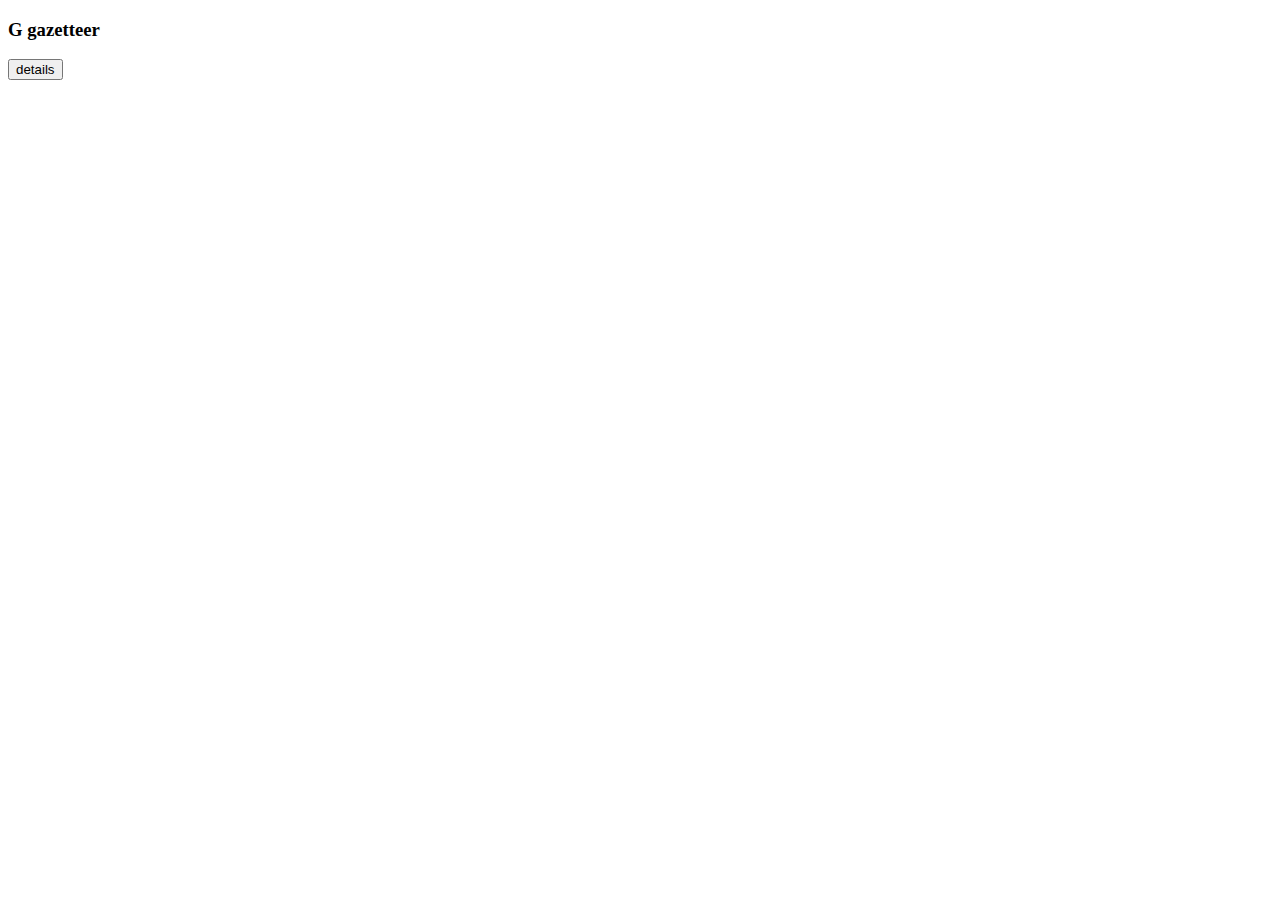
==== index.html @ 1288a9f4 "hard code paging" ====
<!doctype html>
<html lang="en">
  <head>
    <meta charset="utf-8">
    <meta name="viewport" content="width=device-width, initial-scale=1, shrink-to-fit=no">
    <meta name="author" content="Fabio Soggia">
    <link rel="stylesheet" href="https://stackpath.bootstrapcdn.com/bootstrap/4.1.3/css/bootstrap.min.css" integrity="sha384-MCw98/SFnGE8fJT3GXwEOngsV7Zt27NXFoaoApmYm81iuXoPkFOJwJ8ERdknLPMO" crossorigin="anonymous">
    <link rel="stylesheet" href="https://unpkg.com/leaflet@1.7.1/dist/leaflet.css"
   integrity="sha512-xodZBNTC5n17Xt2atTPuE1HxjVMSvLVW9ocqUKLsCC5CXdbqCmblAshOMAS6/keqq/sMZMZ19scR4PsZChSR7A=="
   crossorigin=""/>
   <script src="https://unpkg.com/leaflet@1.7.1/dist/leaflet.js"
   integrity="sha512-XQoYMqMTK8LvdxXYG3nZ448hOEQiglfqkJs1NOQV44cWnUrBc8PkAOcXy20w0vlaXaVUearIOBhiXZ5V3ynxwA=="
   crossorigin=""></script>
    <link rel="stylesheet" href="./libs/css/style.css">
    <title>gazetteer</title>
  </head>
  <body class="bg-info">
      <header class="bg-primary">
          <h3 class="text-center">G gazetteer</h3>
      </header>
      <main>
          <button id="myBtn">details</button>
          <section id="myModal" class="modal">
              <div class="container modal-content">
                <div class="row">
                    <div class="modal-country col">
                        <span class="close">&times;</span>
                        <h3 id="flag" class="text-center">country flag</h3>
                    </div>
                    <div class="row modal-body">
                        <table>
                            <tr>
                                <td>Country:</td>
                                <td id="txtCountry">country</td>
                            </tr>
                            <tr>
                                <td>Capital:</td>
                                <td id="txtCapital">cap</td>
                            </tr>
                            <tr>
                                <td>Population:</td>
                                <td id="txtPop">pop</td>
                            </tr>
                            <tr>
                                <td>Currency:</td>
                                <td id="txtCurrency">currency</td>
                            </tr>
                            <tr>
                                <td>Weather:</td>
                                <td id="txtWeather">Weather</td>
                            </tr>
                            <tr>
                                <td>Covid cases:</td>
                                <td id="txtCases">cases</td>
                            </tr>
                            <tr>
                                <td>Covid deaths:</td>
                                <td id="txtDeaths">deaths</td>
                            </tr>
                        </table>
                    </div>
                </div>
              </div>
          </section>

          <section>
            <div class="container">
                <div class="row">
                    <div id="map" class="col"></div>
                </div>
            </div>
          </section>
      </main>



    <script src="https://code.jquery.com/jquery-3.3.1.slim.min.js" integrity="sha384-q8i/X+965DzO0rT7abK41JStQIAqVgRVzpbzo5smXKp4YfRvH+8abtTE1Pi6jizo" crossorigin="anonymous"></script>
    <script src="https://cdnjs.cloudflare.com/ajax/libs/popper.js/1.14.3/umd/popper.min.js" integrity="sha384-ZMP7rVo3mIykV+2+9J3UJ46jBk0WLaUAdn689aCwoqbBJiSnjAK/l8WvCWPIPm49" crossorigin="anonymous"></script>
    <script src="https://stackpath.bootstrapcdn.com/bootstrap/4.1.3/js/bootstrap.min.js" integrity="sha384-ChfqqxuZUCnJSK3+MXmPNIyE6ZbWh2IMqE241rYiqJxyMiZ6OW/JmZQ5stwEULTy" crossorigin="anonymous"></script>

    <script src="./libs/js/script.js"></script>
  </body>
</html>
---- libs/css/style.css ----
/* The Modal (background) */
.modal {
    display: none; /* Hidden by default */
    position: fixed; /* Stay in place */
    z-index: 1; /* Sit on top */
    padding-top: 100px; /* Location of the box */
    left: 0;
    top: 0;
    width: 100%; /* Full width */
    height: 100%; /* Full height */
    overflow: auto; /* Enable scroll if needed */
    background-color: rgb(0,0,0); /* Fallback color */
    background-color: rgba(0,0,0,0.4); /* Black w/ opacity */
  }

  /* Modal Content */
.modal-content {
    position: relative;
    background-color: #fefefe;
    margin: auto;
    padding: 0 10vw;
    border: 1px solid #888;
    width: 80%;
    box-shadow: 0 4px 8px 0 rgba(0,0,0,0.2),0 6px 20px 0 rgba(0,0,0,0.19);
    -webkit-animation-name: animatetop;
    -webkit-animation-duration: 0.4s;
    animation-name: animatetop;
    animation-duration: 0.4s
  }

  /* Add Animation */
@-webkit-keyframes animatetop {
    from {top:-300px; opacity:0} 
    to {top:0; opacity:1}
  }
  
@keyframes animatetop {
    from {top:-300px; opacity:0}
    to {top:0; opacity:1}
  }
  
  /* The Close Button */
.close {
    color: white;
    float: right;
    font-size: 28px;
    font-weight: bold;
  }

.close:hover,
.close:focus {
    color: #000;
    text-decoration: none;
    cursor: pointer;
  }
  
  .modal-country {
    padding: 5vh 10vw;
    background-color: #5cb85c;
    color: white;
  }
  
.modal-body {padding: 2px 16px;}
  
.modal-footer {
    padding: 5vh 10vw;
    background-color: #5cb85c;
    color: white;
  }

/* map */
#map {
    position: relative;
    z-index: 0;
    height: 50vh;
}
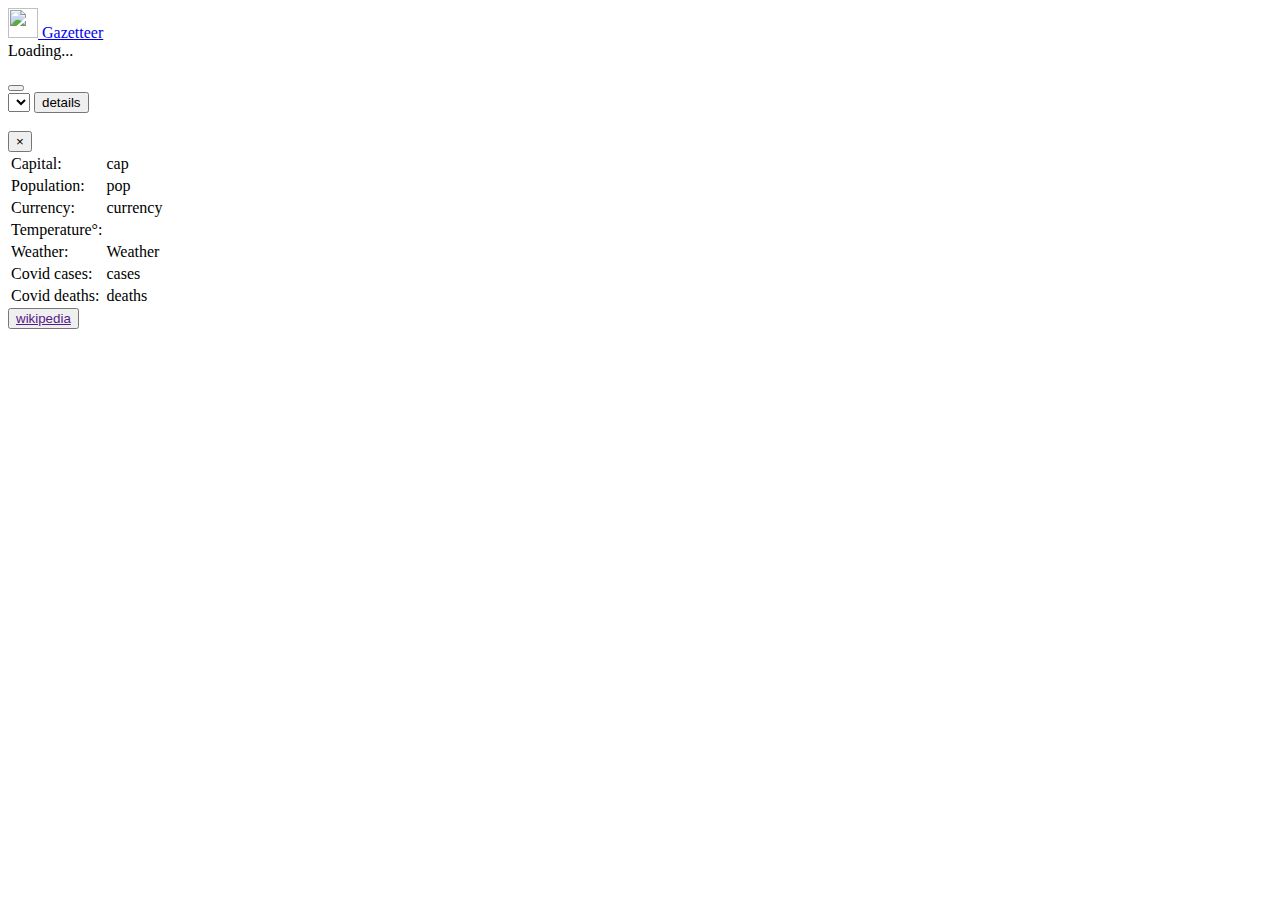
==== commit 849dbf09: "fix" ====
--- a/index.html
+++ b/index.html
@@ -1,83 +1,114 @@
 <!doctype html>
 <html lang="en">
-  <head>
+
+<head>
     <meta charset="utf-8">
     <meta name="viewport" content="width=device-width, initial-scale=1, shrink-to-fit=no">
     <meta name="author" content="Fabio Soggia">
-    <link rel="stylesheet" href="https://stackpath.bootstrapcdn.com/bootstrap/4.1.3/css/bootstrap.min.css" integrity="sha384-MCw98/SFnGE8fJT3GXwEOngsV7Zt27NXFoaoApmYm81iuXoPkFOJwJ8ERdknLPMO" crossorigin="anonymous">
+    <link rel="stylesheet" href="./libs/vendors/bootstrap/bootstrap.css">
     <link rel="stylesheet" href="https://unpkg.com/leaflet@1.7.1/dist/leaflet.css"
-   integrity="sha512-xodZBNTC5n17Xt2atTPuE1HxjVMSvLVW9ocqUKLsCC5CXdbqCmblAshOMAS6/keqq/sMZMZ19scR4PsZChSR7A=="
-   crossorigin=""/>
-   <script src="https://unpkg.com/leaflet@1.7.1/dist/leaflet.js"
-   integrity="sha512-XQoYMqMTK8LvdxXYG3nZ448hOEQiglfqkJs1NOQV44cWnUrBc8PkAOcXy20w0vlaXaVUearIOBhiXZ5V3ynxwA=="
-   crossorigin=""></script>
+        integrity="sha512-xodZBNTC5n17Xt2atTPuE1HxjVMSvLVW9ocqUKLsCC5CXdbqCmblAshOMAS6/keqq/sMZMZ19scR4PsZChSR7A=="
+        crossorigin="" />
+
     <link rel="stylesheet" href="./libs/css/style.css">
     <title>gazetteer</title>
-  </head>
-  <body class="bg-info">
-      <header class="bg-primary">
-          <h3 class="text-center">G gazetteer</h3>
-      </header>
-      <main>
-          <button id="myBtn">details</button>
-          <section id="myModal" class="modal">
-              <div class="container modal-content">
-                <div class="row">
-                    <div class="modal-country col">
-                        <span class="close">&times;</span>
-                        <h3 id="flag" class="text-center">country flag</h3>
+</head>
+
+<body>
+    <header>
+        <nav id="nav" class="navbar navbar-expand-lg navbar-light bg-light fixed-top">
+            <a class="navbar-brand" href="#">
+                <img src="/docs/4.2/assets/brand/bootstrap-solid.svg" width="30" height="30"
+                    class="d-inline-block align-top" alt="">
+                Gazetteer
+            </a>
+            <div class="text-center">
+                <div id="loader" class="spinner-grow" style="width: 2rem; height: 2rem;" role="status">
+                    <span class="sr-only">Loading...</span>
+                </div>
+            </div>
+            <button class="navbar-toggler" type="button" data-toggle="collapse" data-target="#navbarNavAltMarkup"
+                aria-controls="navbarNavAltMarkup" aria-expanded="false" aria-label="Toggle navigation">
+                <span class="navbar-toggler-icon"></span>
+            </button>
+           
+            <div class="form-inline collapse navbar-collapse" id="navbarNavAltMarkup">
+
+                <select id="countrySelect">
+                    
+                </select>
+                <button id="myBtn" class="btn btn-outline-success my-2 my-sm-0">details</button>
+            </div>
+            
+        </nav>
+    </header>
+    <main>
+
+        <section id="myModal" class="modal" tabindex="-1" role="dialog">
+            <div class="modal-dialog modal-dialog-centered" role="document">
+                <div class="modal-content">
+                    <div class="modal-header">
+                        <img id="flag" class="modal-title">
+                        <h3 id="txtCountry"></h3>
+                        <button type="button" class="close" data-dismiss="modal" aria-label="Close">
+                            <span aria-hidden="true">&times;</span>
+                        </button>
                     </div>
-                    <div class="row modal-body">
+                    <div class="modal-body">
                         <table>
-                            <tr>
-                                <td>Country:</td>
-                                <td id="txtCountry">country</td>
-                            </tr>
+                        
                             <tr>
                                 <td>Capital:</td>
-                                <td id="txtCapital">cap</td>
+                                <td id="txtCapital" class="pl-2">cap</td>
                             </tr>
                             <tr>
                                 <td>Population:</td>
-                                <td id="txtPop">pop</td>
+                                <td id="txtPop" class="pl-2">pop</td>
                             </tr>
                             <tr>
                                 <td>Currency:</td>
-                                <td id="txtCurrency">currency</td>
+                                <td id="txtCurrency" class="pl-2">currency</td>
+                            </tr>
+                            <tr>
+                                <td>Temperature°:</td>
+                                <td id="txtTemp" class="pl-2"></td>
                             </tr>
                             <tr>
                                 <td>Weather:</td>
-                                <td id="txtWeather">Weather</td>
+                                <td id="txtWeather" class="pl-2">Weather</td>
                             </tr>
                             <tr>
                                 <td>Covid cases:</td>
-                                <td id="txtCases">cases</td>
+                                <td id="txtCases" class="pl-2">cases</td>
                             </tr>
                             <tr>
                                 <td>Covid deaths:</td>
-                                <td id="txtDeaths">deaths</td>
+                                <td id="txtDeaths" class="pl-2">deaths</td>
                             </tr>
                         </table>
                     </div>
-                </div>
-              </div>
-          </section>
-
-          <section>
-            <div class="container">
-                <div class="row">
-                    <div id="map" class="col"></div>
+                    <div class="modal-footer">
+                        <button type="button" class="btn btn-primary"><a id="wiki" class="text-white" href="" target="_blank">wikipedia</a></button>
+                    </div>
                 </div>
             </div>
-          </section>
-      </main>
+        </section>
+
+        <section>
+            
+            <div id="map"></div>
+
+        </section>
+    </main>
 
 
 
-    <script src="https://code.jquery.com/jquery-3.3.1.slim.min.js" integrity="sha384-q8i/X+965DzO0rT7abK41JStQIAqVgRVzpbzo5smXKp4YfRvH+8abtTE1Pi6jizo" crossorigin="anonymous"></script>
-    <script src="https://cdnjs.cloudflare.com/ajax/libs/popper.js/1.14.3/umd/popper.min.js" integrity="sha384-ZMP7rVo3mIykV+2+9J3UJ46jBk0WLaUAdn689aCwoqbBJiSnjAK/l8WvCWPIPm49" crossorigin="anonymous"></script>
-    <script src="https://stackpath.bootstrapcdn.com/bootstrap/4.1.3/js/bootstrap.min.js" integrity="sha384-ChfqqxuZUCnJSK3+MXmPNIyE6ZbWh2IMqE241rYiqJxyMiZ6OW/JmZQ5stwEULTy" crossorigin="anonymous"></script>
+    <script src="./libs/vendors/jquery-2.2.3.min.js"></script>
+    <script src="./libs/vendors/bootstrap/bootstrap.bundle.js"></script>
+    <script src="https://unpkg.com/leaflet@1.7.1/dist/leaflet.js"
+        integrity="sha512-XQoYMqMTK8LvdxXYG3nZ448hOEQiglfqkJs1NOQV44cWnUrBc8PkAOcXy20w0vlaXaVUearIOBhiXZ5V3ynxwA=="
+        crossorigin=""></script>
+    <script src="./libs/js/script.js"></script>
+</body>
 
-    <script src="./libs/js/script.js"></script>
-  </body>
 </html>--- a/libs/css/style.css
+++ b/libs/css/style.css
@@ -1,76 +1,31 @@
-/* The Modal (background) */
-.modal {
-    display: none; /* Hidden by default */
-    position: fixed; /* Stay in place */
-    z-index: 1; /* Sit on top */
-    padding-top: 100px; /* Location of the box */
-    left: 0;
-    top: 0;
-    width: 100%; /* Full width */
-    height: 100%; /* Full height */
-    overflow: auto; /* Enable scroll if needed */
-    background-color: rgb(0,0,0); /* Fallback color */
-    background-color: rgba(0,0,0,0.4); /* Black w/ opacity */
+.loader {
+    border: 16px solid #f3f3f3; /* Light grey */
+    border-top: 16px solid #3498db; /* Blue */
+    border-radius: 50%;
+    width: 120px;
+    height: 120px;
+    animation: spin 2s linear infinite;
   }
 
-  /* Modal Content */
-.modal-content {
-    position: relative;
-    background-color: #fefefe;
-    margin: auto;
-    padding: 0 10vw;
-    border: 1px solid #888;
-    width: 80%;
-    box-shadow: 0 4px 8px 0 rgba(0,0,0,0.2),0 6px 20px 0 rgba(0,0,0,0.19);
-    -webkit-animation-name: animatetop;
-    -webkit-animation-duration: 0.4s;
-    animation-name: animatetop;
-    animation-duration: 0.4s
+
+  
+  @keyframes spin {
+    0% { transform: rotate(0deg); }
+    100% { transform: rotate(360deg); }
   }
 
-  /* Add Animation */
-@-webkit-keyframes animatetop {
-    from {top:-300px; opacity:0} 
-    to {top:0; opacity:1}
-  }
+#txtCountry {
+  margin: auto;
   
-@keyframes animatetop {
-    from {top:-300px; opacity:0}
-    to {top:0; opacity:1}
-  }
-  
-  /* The Close Button */
-.close {
-    color: white;
-    float: right;
-    font-size: 28px;
-    font-weight: bold;
-  }
+}
 
-.close:hover,
-.close:focus {
-    color: #000;
-    text-decoration: none;
-    cursor: pointer;
-  }
-  
-  .modal-country {
-    padding: 5vh 10vw;
-    background-color: #5cb85c;
-    color: white;
-  }
-  
-.modal-body {padding: 2px 16px;}
-  
-.modal-footer {
-    padding: 5vh 10vw;
-    background-color: #5cb85c;
-    color: white;
-  }
 
 /* map */
 #map {
-    position: relative;
+    position: absolute;
+    top: 56px;
+    bottom: 0;
+    left: 0;
+    right: 0;
     z-index: 0;
-    height: 50vh;
 }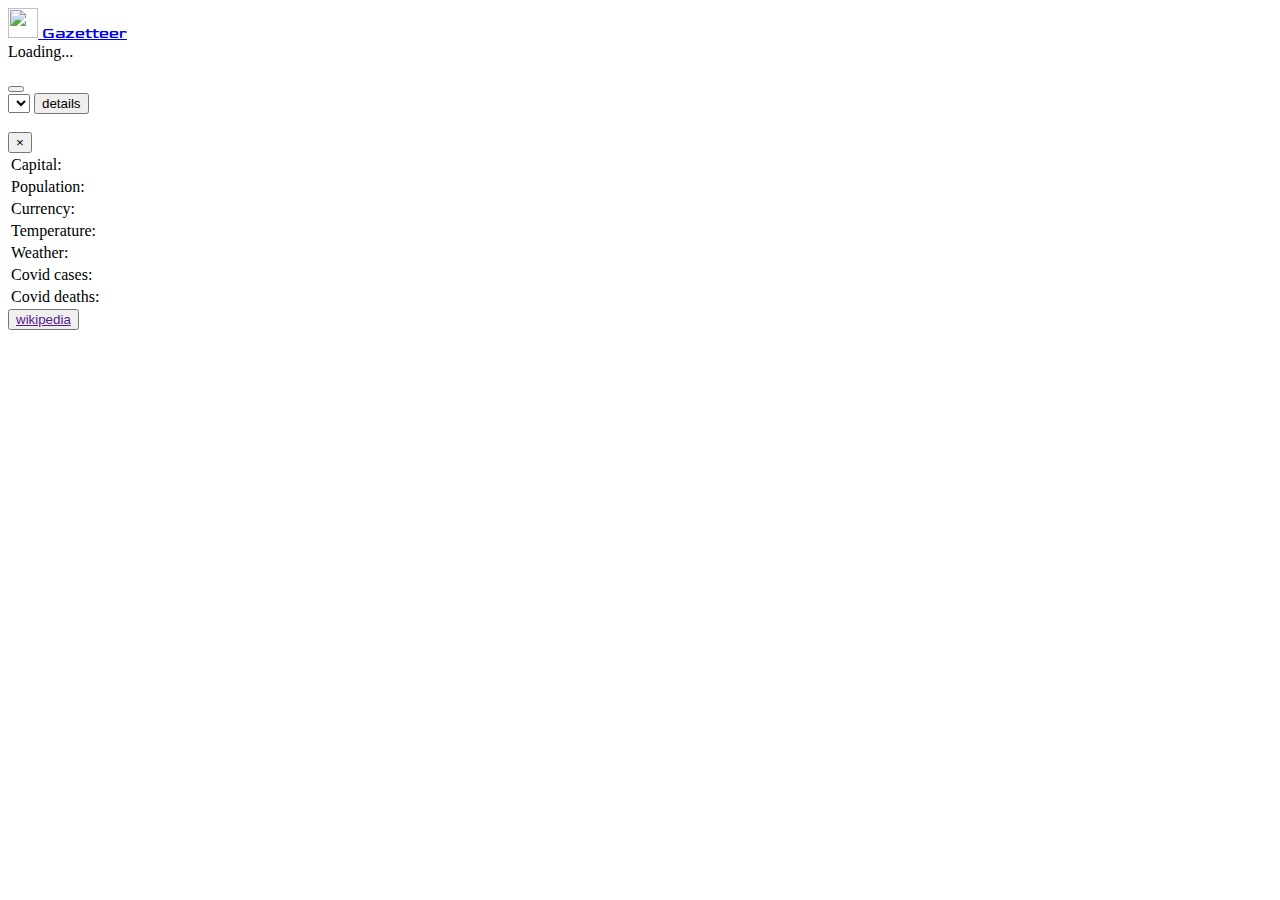
==== commit 25369588: "fix" ====
--- a/index.html
+++ b/index.html
@@ -5,41 +5,40 @@
     <meta charset="utf-8">
     <meta name="viewport" content="width=device-width, initial-scale=1, shrink-to-fit=no">
     <meta name="author" content="Fabio Soggia">
-    <link rel="stylesheet" href="./libs/vendors/bootstrap/bootstrap.css">
+    <link rel="shortcut icon" type="image/ico" href="./favicon/favicon.ico">
     <link rel="stylesheet" href="https://unpkg.com/leaflet@1.7.1/dist/leaflet.css"
         integrity="sha512-xodZBNTC5n17Xt2atTPuE1HxjVMSvLVW9ocqUKLsCC5CXdbqCmblAshOMAS6/keqq/sMZMZ19scR4PsZChSR7A=="
         crossorigin="" />
-
+    <link rel="preconnect" href="https://fonts.gstatic.com">
+    <link href="https://fonts.googleapis.com/css2?family=Goldman:wght@400;700&display=swap" rel="stylesheet">
+    <link rel="stylesheet" href="./libs/vendors/bootstrap/bootstrap.css">
     <link rel="stylesheet" href="./libs/css/style.css">
     <title>gazetteer</title>
 </head>
 
 <body>
     <header>
-        <nav id="nav" class="navbar navbar-expand-lg navbar-light bg-light fixed-top">
+        <nav id="nav" class="navbar fixed-top navbar-light bg-light">
             <a class="navbar-brand" href="#">
-                <img src="/docs/4.2/assets/brand/bootstrap-solid.svg" width="30" height="30"
-                    class="d-inline-block align-top" alt="">
+                <img src="./favicon/favicon.ico" width="30" height="30" class="d-inline-block align-top" alt="">
                 Gazetteer
             </a>
-            <div class="text-center">
-                <div id="loader" class="spinner-grow" style="width: 2rem; height: 2rem;" role="status">
-                    <span class="sr-only">Loading...</span>
-                </div>
+            <div class="d-flex justify-content-center"></div>
+            <div id="loader" class="spinner-grow" style="width: 2rem; height: 2rem;" role="status">
+                <span class="sr-only">Loading...</span>
+            </div>
             </div>
             <button class="navbar-toggler" type="button" data-toggle="collapse" data-target="#navbarNavAltMarkup"
                 aria-controls="navbarNavAltMarkup" aria-expanded="false" aria-label="Toggle navigation">
                 <span class="navbar-toggler-icon"></span>
             </button>
-           
-            <div class="form-inline collapse navbar-collapse" id="navbarNavAltMarkup">
 
-                <select id="countrySelect">
-                    
-                </select>
-                <button id="myBtn" class="btn btn-outline-success my-2 my-sm-0">details</button>
+            <div class="form-inline collapse navbar-collapse justify-content-lg-center" id="navbarNavAltMarkup">
+
+                <select id="countrySelect" class="form-control mr-2"></select>
+                <button id="myBtn" class="btn btn-outline-success">details</button>
             </div>
-            
+
         </nav>
     </header>
     <main>
@@ -56,46 +55,47 @@
                     </div>
                     <div class="modal-body">
                         <table>
-                        
+
                             <tr>
                                 <td>Capital:</td>
-                                <td id="txtCapital" class="pl-2">cap</td>
+                                <td id="txtCapital" class="pl-2"></td>
                             </tr>
                             <tr>
                                 <td>Population:</td>
-                                <td id="txtPop" class="pl-2">pop</td>
+                                <td id="txtPop" class="pl-2"></td>
                             </tr>
                             <tr>
                                 <td>Currency:</td>
-                                <td id="txtCurrency" class="pl-2">currency</td>
+                                <td id="txtCurrency" class="pl-2"></td>
                             </tr>
                             <tr>
-                                <td>Temperature°:</td>
+                                <td>Temperature:</td>
                                 <td id="txtTemp" class="pl-2"></td>
                             </tr>
                             <tr>
                                 <td>Weather:</td>
-                                <td id="txtWeather" class="pl-2">Weather</td>
+                                <td id="txtWeather" class="pl-2"></td>
                             </tr>
                             <tr>
                                 <td>Covid cases:</td>
-                                <td id="txtCases" class="pl-2">cases</td>
+                                <td id="txtCases" class="pl-2"></td>
                             </tr>
                             <tr>
                                 <td>Covid deaths:</td>
-                                <td id="txtDeaths" class="pl-2">deaths</td>
+                                <td id="txtDeaths" class="pl-2"></td>
                             </tr>
                         </table>
                     </div>
                     <div class="modal-footer">
-                        <button type="button" class="btn btn-primary"><a id="wiki" class="text-white" href="" target="_blank">wikipedia</a></button>
+                        <button type="button" class="btn btn-primary"><a id="wiki" class="text-white" href=""
+                                target="_blank">wikipedia</a></button>
                     </div>
                 </div>
             </div>
         </section>
 
         <section>
-            
+
             <div id="map"></div>
 
         </section>
--- a/libs/css/style.css
+++ b/libs/css/style.css
@@ -1,18 +1,7 @@
-.loader {
-    border: 16px solid #f3f3f3; /* Light grey */
-    border-top: 16px solid #3498db; /* Blue */
-    border-radius: 50%;
-    width: 120px;
-    height: 120px;
-    animation: spin 2s linear infinite;
-  }
-
-
+nav a {
+  font-family: 'Goldman', cursive;
+}
   
-  @keyframes spin {
-    0% { transform: rotate(0deg); }
-    100% { transform: rotate(360deg); }
-  }
 
 #txtCountry {
   margin: auto;
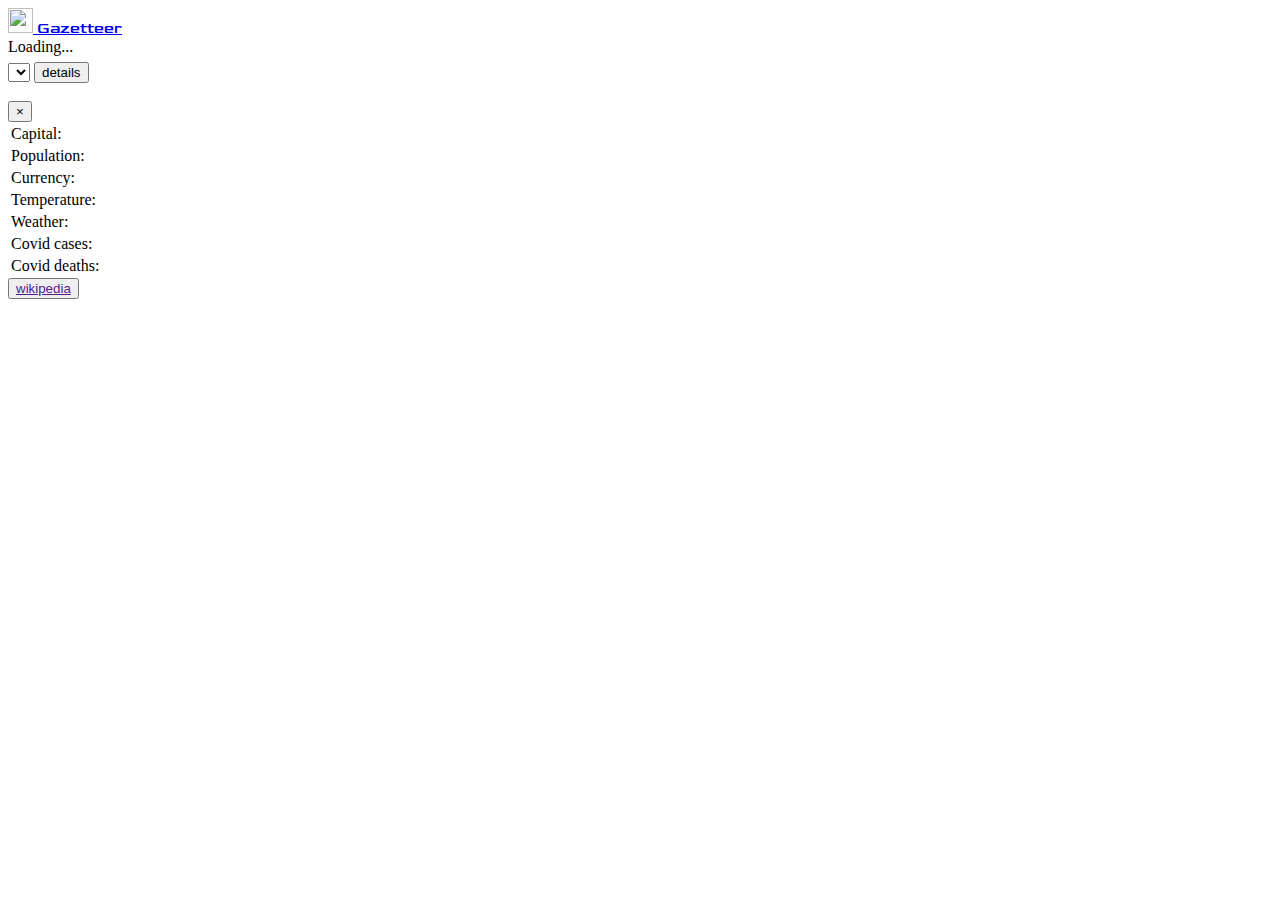
==== commit fd0947e8: "fix position and bounds" ====
--- a/index.html
+++ b/index.html
@@ -5,38 +5,41 @@
     <meta charset="utf-8">
     <meta name="viewport" content="width=device-width, initial-scale=1, shrink-to-fit=no">
     <meta name="author" content="Fabio Soggia">
+    <link rel="stylesheet" href="./libs/vendors/bootstrap/bootstrap.css">
     <link rel="shortcut icon" type="image/ico" href="./favicon/favicon.ico">
     <link rel="stylesheet" href="https://unpkg.com/leaflet@1.7.1/dist/leaflet.css"
         integrity="sha512-xodZBNTC5n17Xt2atTPuE1HxjVMSvLVW9ocqUKLsCC5CXdbqCmblAshOMAS6/keqq/sMZMZ19scR4PsZChSR7A=="
         crossorigin="" />
     <link rel="preconnect" href="https://fonts.gstatic.com">
     <link href="https://fonts.googleapis.com/css2?family=Goldman:wght@400;700&display=swap" rel="stylesheet">
-    <link rel="stylesheet" href="./libs/vendors/bootstrap/bootstrap.css">
+
     <link rel="stylesheet" href="./libs/css/style.css">
     <title>gazetteer</title>
 </head>
 
 <body>
     <header>
-        <nav id="nav" class="navbar fixed-top navbar-light bg-light">
+        <nav id="nav" class="navbar fixed-top navbar-light bg-light justify-content-center">
             <a class="navbar-brand" href="#">
-                <img src="./favicon/favicon.ico" width="30" height="30" class="d-inline-block align-top" alt="">
+                <img src="./favicon/favicon.ico" width="25" height="25" class="d-inline-block align-top" alt="">
                 Gazetteer
             </a>
             <div class="d-flex justify-content-center"></div>
-            <div id="loader" class="spinner-grow" style="width: 2rem; height: 2rem;" role="status">
-                <span class="sr-only">Loading...</span>
+                <div id="loader" class="spinner-grow mr-2" style="width: 1.5rem; height: 1.5rem;" role="status">
+                    <span class="sr-only">Loading...</span>
+                </div>
             </div>
-            </div>
-            <button class="navbar-toggler" type="button" data-toggle="collapse" data-target="#navbarNavAltMarkup"
+            <!-- <button class="navbar-toggler" type="button" data-toggle="collapse" data-target="#navbarNavAltMarkup"
                 aria-controls="navbarNavAltMarkup" aria-expanded="false" aria-label="Toggle navigation">
                 <span class="navbar-toggler-icon"></span>
-            </button>
+            </button> -->
 
-            <div class="form-inline collapse navbar-collapse justify-content-lg-center" id="navbarNavAltMarkup">
+            <div class="form-inline justify-content-center" id="navbarNavAltMarkup">
 
-                <select id="countrySelect" class="form-control mr-2"></select>
-                <button id="myBtn" class="btn btn-outline-success">details</button>
+                <select id="countrySelect" class="form-control mr-2">
+
+                </select>
+                <button id="myBtn" class="btn btn-outline-success mt-2 mt-md-0">details</button>
             </div>
 
         </nav>
--- a/libs/css/style.css
+++ b/libs/css/style.css
@@ -8,6 +8,9 @@
   
 }
 
+#countryselect {
+  width: 50px;
+}
 
 /* map */
 #map {
@@ -17,4 +20,5 @@
     left: 0;
     right: 0;
     z-index: 0;
-}+}
+
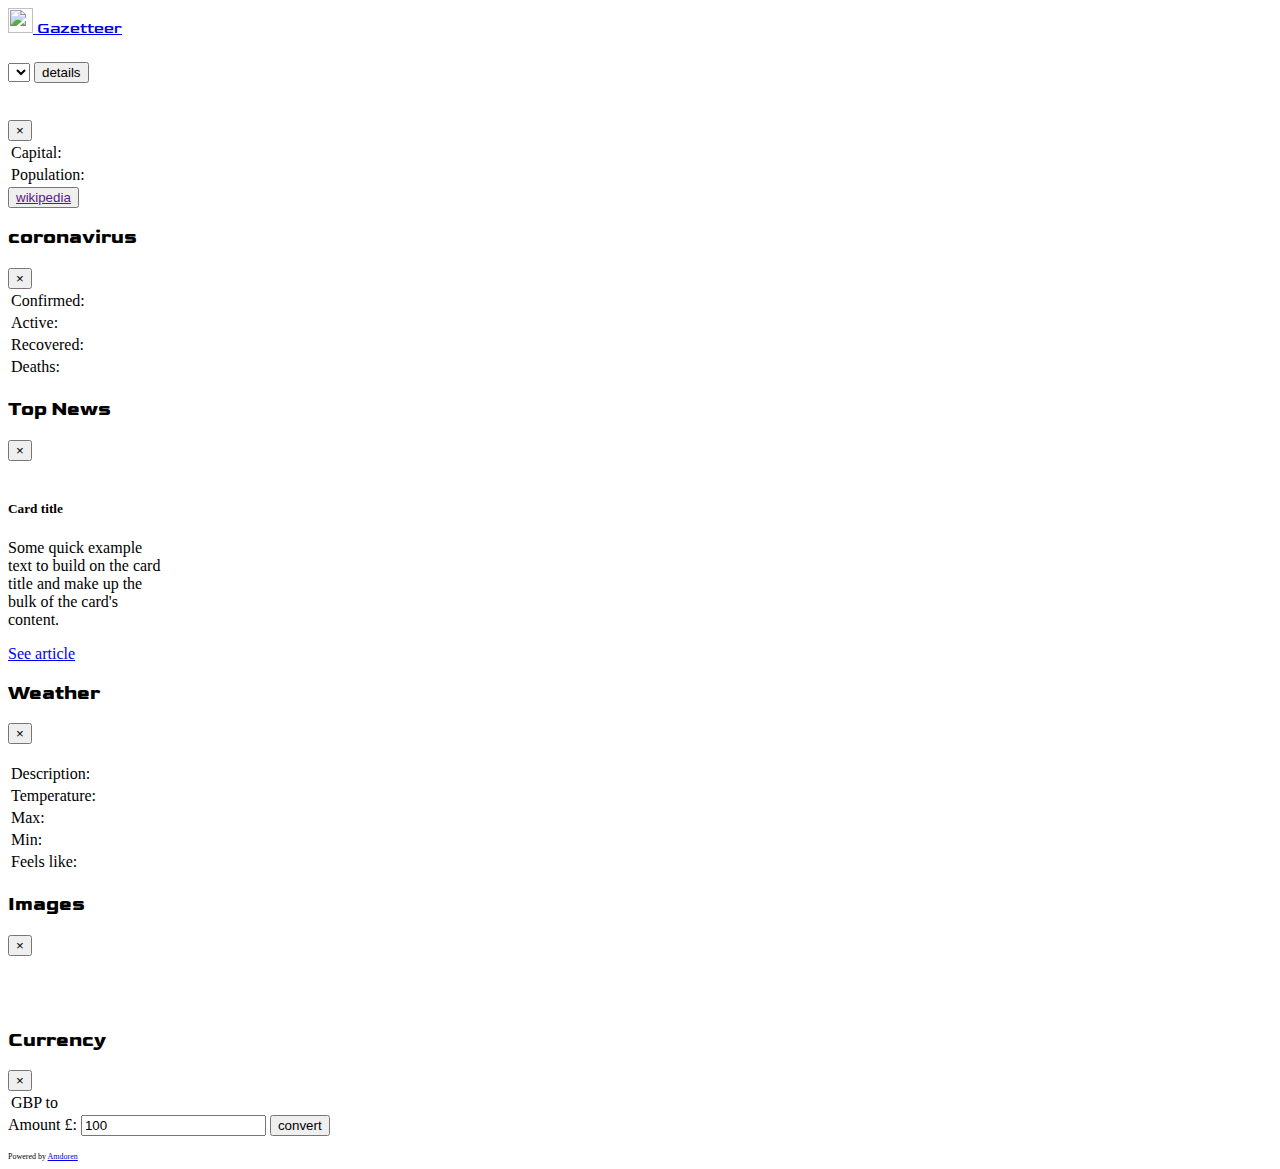
==== commit 7056680e: "add easybutton and new data" ====
--- a/index.html
+++ b/index.html
@@ -12,6 +12,7 @@
         crossorigin="" />
     <link rel="preconnect" href="https://fonts.gstatic.com">
     <link href="https://fonts.googleapis.com/css2?family=Goldman:wght@400;700&display=swap" rel="stylesheet">
+    <link rel="stylesheet" href="https://cdn.jsdelivr.net/npm/leaflet-easybutton@2/src/easy-button.css">
 
     <link rel="stylesheet" href="./libs/css/style.css">
     <title>gazetteer</title>
@@ -25,40 +26,30 @@
                 Gazetteer
             </a>
             <div class="d-flex justify-content-center"></div>
-                <div id="loader" class="spinner-grow mr-2" style="width: 1.5rem; height: 1.5rem;" role="status">
-                    <span class="sr-only">Loading...</span>
-                </div>
-            </div>
-            <!-- <button class="navbar-toggler" type="button" data-toggle="collapse" data-target="#navbarNavAltMarkup"
-                aria-controls="navbarNavAltMarkup" aria-expanded="false" aria-label="Toggle navigation">
-                <span class="navbar-toggler-icon"></span>
-            </button> -->
+            <div id="loader" class="spinner-grow mr-2" style="width: 1.5rem; height: 1.5rem;" role="status">
+                <span class="sr-only">Loading...</span>
+            </div>
 
             <div class="form-inline justify-content-center" id="navbarNavAltMarkup">
-
-                <select id="countrySelect" class="form-control mr-2">
-
-                </select>
+                <select id="countrySelect" class="form-control mr-2"></select>
                 <button id="myBtn" class="btn btn-outline-success mt-2 mt-md-0">details</button>
             </div>
-
         </nav>
     </header>
+
     <main>
-
         <section id="myModal" class="modal" tabindex="-1" role="dialog">
             <div class="modal-dialog modal-dialog-centered" role="document">
                 <div class="modal-content">
                     <div class="modal-header">
                         <img id="flag" class="modal-title">
-                        <h3 id="txtCountry"></h3>
+                        <h3 id="txtCountry" class="mx-md-auto pt-md-3"></h3>
                         <button type="button" class="close" data-dismiss="modal" aria-label="Close">
                             <span aria-hidden="true">&times;</span>
                         </button>
                     </div>
                     <div class="modal-body">
                         <table>
-
                             <tr>
                                 <td>Capital:</td>
                                 <td id="txtCapital" class="pl-2"></td>
@@ -66,26 +57,6 @@
                             <tr>
                                 <td>Population:</td>
                                 <td id="txtPop" class="pl-2"></td>
-                            </tr>
-                            <tr>
-                                <td>Currency:</td>
-                                <td id="txtCurrency" class="pl-2"></td>
-                            </tr>
-                            <tr>
-                                <td>Temperature:</td>
-                                <td id="txtTemp" class="pl-2"></td>
-                            </tr>
-                            <tr>
-                                <td>Weather:</td>
-                                <td id="txtWeather" class="pl-2"></td>
-                            </tr>
-                            <tr>
-                                <td>Covid cases:</td>
-                                <td id="txtCases" class="pl-2"></td>
-                            </tr>
-                            <tr>
-                                <td>Covid deaths:</td>
-                                <td id="txtDeaths" class="pl-2"></td>
                             </tr>
                         </table>
                     </div>
@@ -97,10 +68,172 @@
             </div>
         </section>
 
+        <section id="virus" class="modal" tabindex="-1" role="dialog">
+            <div class="modal-dialog modal-dialog-centered" role="document">
+                <div class="modal-content">
+                    <div class="modal-header">
+                        <h3>coronavirus</h3>
+                        <button type="button" class="close" data-dismiss="modal" aria-label="Close">
+                            <span aria-hidden="true">&times;</span>
+                        </button>
+                    </div>
+                    <div class="modal-body">
+                        <table>
+                            <tr>
+                                <td>Confirmed:</td>
+                                <td id="txtConfirmed" class="pl-2"></td>
+                            </tr>
+                            <tr>
+                                <td>Active:</td>
+                                <td id="txtActive" class="pl-2"></td>
+                            </tr>
+                            <tr>
+                                <td>Recovered:</td>
+                                <td id="txtRecovered" class="pl-2"></td>
+                            </tr>
+                            <tr>
+                                <td>Deaths:</td>
+                                <td id="txtDeaths" class="pl-2"></td>
+                            </tr>
+                        </table>
+                    </div>
+                </div>
+        </section>
+
+        <section id="news" class="modal" tabindex="-1" role="dialog">
+            <div class="modal-dialog modal-dialog-centered modal-dialog-scrollable" role="document">
+                <div class="modal-content d-flex justify-content-center">
+                    <div class="modal-header">
+                        <h3 class="mx-auto">Top News</h3>
+                        <button type="button" class="close ml-0" data-dismiss="modal" aria-label="Close">
+                            <span aria-hidden="true">&times;</span>
+                        </button>
+                    </div>
+                    <div class="modal-body mx-auto">
+                        <div class="card" style="width: 10rem;">
+                            <img id="newsImg" src="" class="card-img-top" alt="">
+                            <div class="card-body">
+                                <h5 id="txtTitle" class="card-title">Card title</h5>
+                                <p id="txtDescription" class="card-text">Some quick example text to build on the card
+                                    title and make up the bulk of the card's content.</p>
+
+                            </div>
+                        </div>
+                    </div>
+                    <div class="modal-footer">
+                        <a id="newsLink" href="#" class="btn btn-primary" target="_blank">See article</a>
+                    </div>
+                </div>
+        </section>
+
+        <section id="weather" class="modal" tabindex="-1" role="dialog">
+            <div class="modal-dialog modal-dialog-centered modal-dialog-scrollable" role="document">
+                <div class="modal-content d-flex justify-content-center">
+                    <div class="modal-header">
+                        <h3 class="mx-auto">Weather</h3>
+                        <button type="button" class="close ml-0" data-dismiss="modal" aria-label="Close">
+                            <span aria-hidden="true">&times;</span>
+                        </button>
+                    </div>
+                    <div class="modal-body mx-auto">
+                        <div class="card" style="width: 13rem;">
+                            <img id="weatherIcon" src="" class="card-img-top h-auto" alt="">
+                            <div class="card-body">
+                                <table>
+                                    <tr>
+                                        <td>Description:</td>
+                                        <td id="txtWeather" class="pl-2"></td>
+                                    </tr>
+                                    <tr>
+                                        <td>Temperature:</td>
+                                        <td id="txtTemp" class="pl-2"></td>
+                                    </tr>
+                                    <tr>
+                                        <td>Max:</td>
+                                        <td id="tempMax" class="pl-2"></td>
+                                    </tr>
+                                    <tr>
+                                        <td>Min:</td>
+                                        <td id="tempMin" class="pl-2"></td>
+                                    </tr>
+                                    <tr>
+                                        <td>Feels like:</td>
+                                        <td id="tempFeels" class="pl-2"></td>
+                                    </tr>
+                                </table>
+                            </div>
+                        </div>
+                    </div>
+                </div>
+        </section>
+
+        <section id="images" class="modal" tabindex="-1" role="dialog">
+            <div class="modal-dialog modal-dialog-centered" role="document">
+                <div class="modal-content">
+                    <div class="modal-header">
+                        <h3 class="mx-auto pl-2">Images</h3>
+                        <button type="button" class="close ml-0" data-dismiss="modal" aria-label="Close">
+                            <span aria-hidden="true">&times;</span>
+                        </button>
+                    </div>
+                    <div class="modal-body">
+                        <div id="carousel" class="carousel slide" data-ride="carousel">
+                            <div class="carousel-inner">
+                                <div class="carousel-item active">
+                                    <img id="img1" src="" class="d-block w-100" alt="">
+                                </div>
+                                <div class="carousel-item">
+                                    <img id="img2" src="" class="d-block w-100" alt="">
+                                </div>
+                                <div class="carousel-item">
+                                    <img id="img3" src="" class="d-block w-100" alt="">
+                                </div>
+                            </div>
+                            <a class="carousel-control-prev" href="#carousel" role="button" data-slide="prev">
+                                <span class="carousel-control-prev-icon" aria-hidden="true"></span>
+                                <span id="prev" class="sr-only">Previous</span>
+                            </a>
+                            <a class="carousel-control-next" href="#carousel" role="button" data-slide="next">
+                                <span class="carousel-control-next-icon" aria-hidden="true"></span>
+                                <span id="next" class="sr-only">Next</span>
+                            </a>
+                        </div>
+                    </div>
+                </div>
+        </section>
+
+        <section id="currency" class="modal" tabindex="-1" role="dialog">
+            <div class="modal-dialog modal-dialog-centered" role="document">
+                <div class="modal-content">
+                    <div class="modal-header">
+                        <h3>Currency </h3>
+                        <button type="button" class="close" data-dismiss="modal" aria-label="Close">
+                            <span aria-hidden="true">&times;</span>
+                        </button>
+                    </div>
+                    <div class="modal-body">
+                        <table>
+                            <tr>
+                                <td>GBP to</td>
+                                <td id="txtCurrency"></td>
+                                <td id="rate"></td>
+                            </tr>
+                        </table>
+
+                        <label for="converter">Amount £:</label>
+                        <input type="number" name="converter" id="converter" value="100">
+                        <button id="convertBtn" class="btn btn-outline-success mt-2 mt-md-0">convert</button>
+
+                    </div>
+                    <p id="result" class="pl-3"></p>
+                    <p style="font-size: 0.5rem;" class="pl-1">Powered by <a href="https://www.amdoren.com">Amdoren</a>
+                    </p>
+                </div>
+            </div>
+        </section>
+
         <section>
-
             <div id="map"></div>
-
         </section>
     </main>
 
@@ -111,6 +244,9 @@
     <script src="https://unpkg.com/leaflet@1.7.1/dist/leaflet.js"
         integrity="sha512-XQoYMqMTK8LvdxXYG3nZ448hOEQiglfqkJs1NOQV44cWnUrBc8PkAOcXy20w0vlaXaVUearIOBhiXZ5V3ynxwA=="
         crossorigin=""></script>
+    <script src="https://cdn.jsdelivr.net/npm/leaflet-easybutton@2/src/easy-button.js"></script>
+
+    <script src="./libs/vendors/all.min.js"></script>
     <script src="./libs/js/script.js"></script>
 </body>
 
--- a/libs/css/style.css
+++ b/libs/css/style.css
@@ -1,16 +1,7 @@
-nav a {
+nav a, h3 {
   font-family: 'Goldman', cursive;
 }
   
-
-#txtCountry {
-  margin: auto;
-  
-}
-
-#countryselect {
-  width: 50px;
-}
 
 /* map */
 #map {
@@ -21,4 +12,3 @@
     right: 0;
     z-index: 0;
 }
-
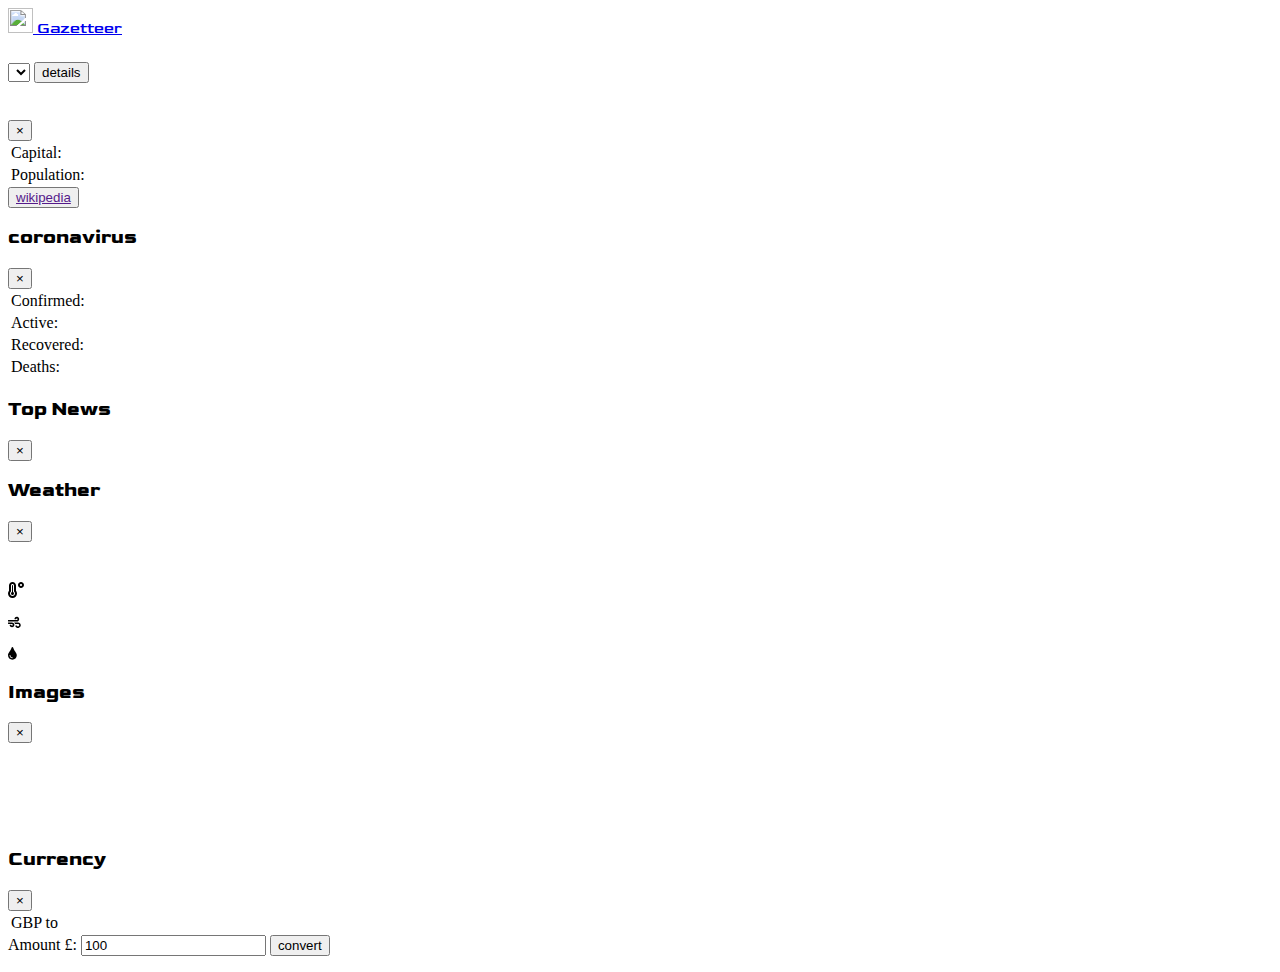
==== commit 9b66f2b7: "add city markers and fix modals" ====
--- a/index.html
+++ b/index.html
@@ -20,7 +20,7 @@
 
 <body>
     <header>
-        <nav id="nav" class="navbar fixed-top navbar-light bg-light justify-content-center">
+        <nav id="nav" class="navbar shadow-sm fixed-top navbar-light bg-light justify-content-center">
             <a class="navbar-brand" href="#">
                 <img src="./favicon/favicon.ico" width="25" height="25" class="d-inline-block align-top" alt="">
                 Gazetteer
@@ -48,15 +48,17 @@
                             <span aria-hidden="true">&times;</span>
                         </button>
                     </div>
-                    <div class="modal-body">
+                    <div class="modal-body mx-auto">
                         <table>
                             <tr>
                                 <td>Capital:</td>
                                 <td id="txtCapital" class="pl-2"></td>
+                                <td id="north" class="d-none"></td>
                             </tr>
                             <tr>
                                 <td>Population:</td>
                                 <td id="txtPop" class="pl-2"></td>
+                                <td id="south" class="d-none"></td>
                             </tr>
                         </table>
                     </div>
@@ -70,22 +72,26 @@
 
         <section id="virus" class="modal" tabindex="-1" role="dialog">
             <div class="modal-dialog modal-dialog-centered" role="document">
-                <div class="modal-content">
-                    <div class="modal-header">
-                        <h3>coronavirus</h3>
-                        <button type="button" class="close" data-dismiss="modal" aria-label="Close">
-                            <span aria-hidden="true">&times;</span>
-                        </button>
-                    </div>
-                    <div class="modal-body">
+                <div class="modal-content ">
+                    <div class="modal-header">
+                        <h3 class="mx-auto">coronavirus</h3>
+                        <button type="button" class="close ml-0" data-dismiss="modal" aria-label="Close">
+                            <span aria-hidden="true">&times;</span>
+                        </button>
+                    </div>
+                    <div class="modal-body mx-auto">
                         <table>
                             <tr>
                                 <td>Confirmed:</td>
                                 <td id="txtConfirmed" class="pl-2"></td>
+                                <td id="east" class="d-none"></td>
+
                             </tr>
                             <tr>
                                 <td>Active:</td>
                                 <td id="txtActive" class="pl-2"></td>
+                                <td id="west" class="d-none"></td>
+
                             </tr>
                             <tr>
                                 <td>Recovered:</td>
@@ -110,18 +116,7 @@
                         </button>
                     </div>
                     <div class="modal-body mx-auto">
-                        <div class="card" style="width: 10rem;">
-                            <img id="newsImg" src="" class="card-img-top" alt="">
-                            <div class="card-body">
-                                <h5 id="txtTitle" class="card-title">Card title</h5>
-                                <p id="txtDescription" class="card-text">Some quick example text to build on the card
-                                    title and make up the bulk of the card's content.</p>
-
-                            </div>
-                        </div>
-                    </div>
-                    <div class="modal-footer">
-                        <a id="newsLink" href="#" class="btn btn-primary" target="_blank">See article</a>
+                        <ul id="newsList"></ul>
                     </div>
                 </div>
         </section>
@@ -136,32 +131,25 @@
                         </button>
                     </div>
                     <div class="modal-body mx-auto">
-                        <div class="card" style="width: 13rem;">
-                            <img id="weatherIcon" src="" class="card-img-top h-auto" alt="">
-                            <div class="card-body">
-                                <table>
-                                    <tr>
-                                        <td>Description:</td>
-                                        <td id="txtWeather" class="pl-2"></td>
-                                    </tr>
-                                    <tr>
-                                        <td>Temperature:</td>
-                                        <td id="txtTemp" class="pl-2"></td>
-                                    </tr>
-                                    <tr>
-                                        <td>Max:</td>
-                                        <td id="tempMax" class="pl-2"></td>
-                                    </tr>
-                                    <tr>
-                                        <td>Min:</td>
-                                        <td id="tempMin" class="pl-2"></td>
-                                    </tr>
-                                    <tr>
-                                        <td>Feels like:</td>
-                                        <td id="tempFeels" class="pl-2"></td>
-                                    </tr>
-                                </table>
-                            </div>
+
+                        <img id="weatherIcon" src="" class="d-inline" alt="">
+                        <h5 id="txtTemp" class="d-inline pl-2"></h5>
+                        <p class="weather"></p>
+                        <div id="weatherContainer">
+                            <ul id="weatherList">
+                                <li>
+                                    <i class="d-inline fas fa-temperature-high"></i>
+                                    <p id="maxMin" class="weather d-inline"></p>
+                                </li>
+                                <li>
+                                    <i class="weather d-inline fas fa-wind"></i>
+                                    <p id="txtWind" class="weather d-inline"></p>
+                                </li>
+                                <li>
+                                    <i class="weather d-inline fas fa-tint"></i>
+                                    <p id="humidity" class="weather d-inline"></p>
+                                </li>
+                            </ul>
                         </div>
                     </div>
                 </div>
@@ -181,12 +169,21 @@
                             <div class="carousel-inner">
                                 <div class="carousel-item active">
                                     <img id="img1" src="" class="d-block w-100" alt="">
+                                    <div class="carousel-caption d-none d-md-block">
+                                        <p id="imgDescription1" class="imgDescription"></p>
+                                    </div>
                                 </div>
                                 <div class="carousel-item">
                                     <img id="img2" src="" class="d-block w-100" alt="">
+                                    <div class="carousel-caption d-none d-md-block">
+                                        <p id="imgDescription2" class="imgDescription"></p>
+                                    </div>
                                 </div>
                                 <div class="carousel-item">
                                     <img id="img3" src="" class="d-block w-100" alt="">
+                                    <div class="carousel-caption d-none d-md-block">
+                                        <p id="imgDescription3" class="imgDescription"></p>
+                                    </div>
                                 </div>
                             </div>
                             <a class="carousel-control-prev" href="#carousel" role="button" data-slide="prev">
@@ -206,12 +203,12 @@
             <div class="modal-dialog modal-dialog-centered" role="document">
                 <div class="modal-content">
                     <div class="modal-header">
-                        <h3>Currency </h3>
-                        <button type="button" class="close" data-dismiss="modal" aria-label="Close">
-                            <span aria-hidden="true">&times;</span>
-                        </button>
-                    </div>
-                    <div class="modal-body">
+                        <h3 class="mx-auto">Currency </h3>
+                        <button type="button" class="close ml-0" data-dismiss="modal" aria-label="Close">
+                            <span aria-hidden="true">&times;</span>
+                        </button>
+                    </div>
+                    <div class="modal-body mx-auto">
                         <table>
                             <tr>
                                 <td>GBP to</td>
@@ -226,8 +223,7 @@
 
                     </div>
                     <p id="result" class="pl-3"></p>
-                    <p style="font-size: 0.5rem;" class="pl-1">Powered by <a href="https://www.amdoren.com">Amdoren</a>
-                    </p>
+
                 </div>
             </div>
         </section>
--- a/libs/css/style.css
+++ b/libs/css/style.css
@@ -1,14 +1,37 @@
-nav a, h3 {
+nav a,
+h3 {
   font-family: 'Goldman', cursive;
 }
-  
+
 
 /* map */
 #map {
-    position: absolute;
-    top: 56px;
-    bottom: 0;
-    left: 0;
-    right: 0;
-    z-index: 0;
+  position: absolute;
+  top: 56px;
+  bottom: 0;
+  left: 0;
+  right: 0;
+  z-index: 0;
 }
+
+.imgDescription {
+  opacity: .7;
+}
+
+#weatherIcon {
+  width: 3.5rem;
+  height: auto;
+}
+
+.weather {
+  font-size: .8rem;
+}
+
+#weatherList {
+  padding: 0;
+  margin: 0;
+}
+
+#weatherList li{
+  list-style-type: none;
+}